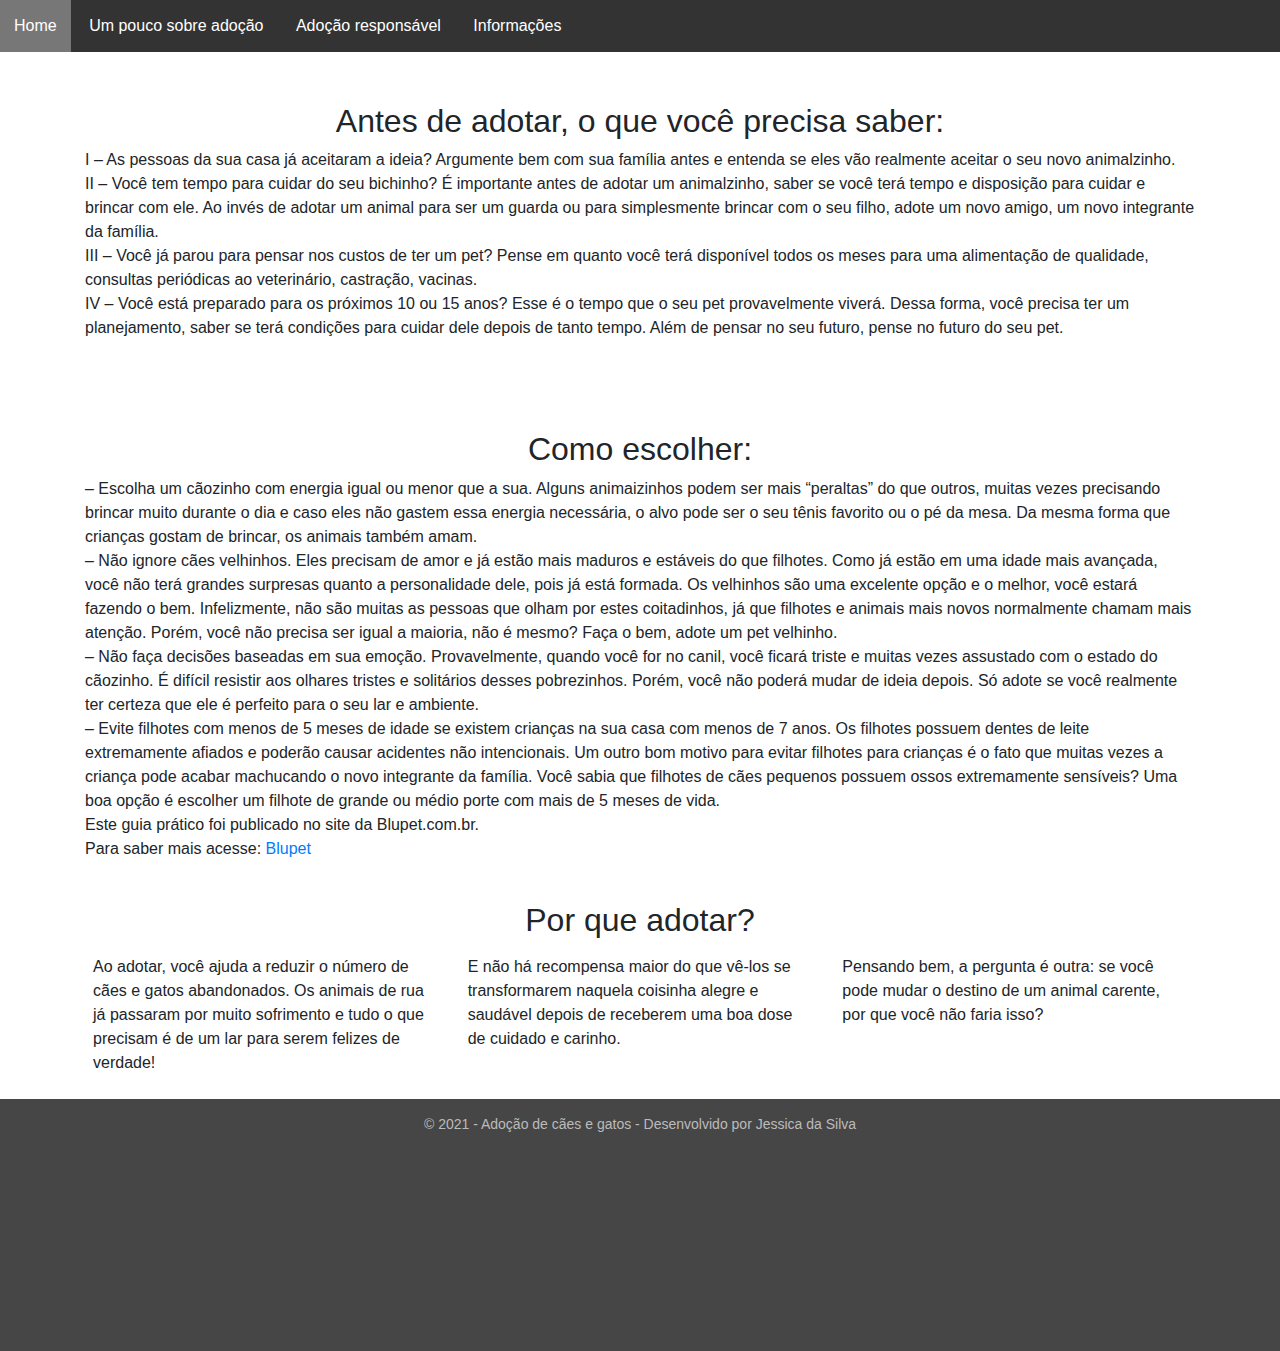
==== explore.html @ aab8ef46 "publicação do site" ====
<!doctype html>
<html lang="pt-BR">
  <head>
    <title>Adoção</title>
    <!-- Required meta tags -->
    <meta charset="utf-8">
    <meta name="viewport" content="width=device-width, initial-scale=1, shrink-to-fit=no">

    <!-- Bootstrap CSS -->
    <link rel="stylesheet" href="https://stackpath.bootstrapcdn.com/bootstrap/4.3.1/css/bootstrap.min.css" integrity="sha384-ggOyR0iXCbMQv3Xipma34MD+dH/1fQ784/j6cY/iJTQUOhcWr7x9JvoRxT2MZw1T" crossorigin="anonymous">
     <!-- Biblioteca de ícones -->
     <link rel="stylesheet" href="https://cdnjs.cloudflare.com/ajax/libs/font-awesome/5.15.3/css/all.min.css" integrity="sha512-iBBXm8fW90+nuLcSKlbmrPcLa0OT92xO1BIsZ+ywDWZCvqsWgccV3gFoRBv0z+8dLJgyAHIhR35VZc2oM/gI1w==" crossorigin="anonymous" />
     <link href="https://fonts.googleapis.com/css?family=Poppins:200,300,400,500,600,700,800,900&display=swap">
     <!-- CSS do lightbox -->
     <link rel="stylesheet" href="css/lightbox.css">
     <!-- CSS do AOS animation -->
     <link href="https://unpkg.com/aos@2.3.1/dist/aos.css" rel="stylesheet">
     <!-- Estilos CSS personalizados -->
     <link rel="stylesheet" href="css/estilos.css">
     <link rel="icon" type="imagem/png" href="img/cao.png"/>



</head>
  <body>
      

        <div class="scrollmenu">
          <a href="index.html">Home</a>
          <a href="explore.html">Um pouco sobre adoção</a>
          <a href="adoção.html">Adoção responsável</a>
          <a href="Informações.html">Informações</a>
          
        </div>

        <div id="adoção" class="container"> 
        <h2 class="text-center" style="margin-top: 50px;" class="col-md p-4">Antes de adotar, o que você precisa saber:</h2>

        <p>
          I – As pessoas da sua casa já aceitaram a ideia? Argumente bem com sua família antes e entenda se eles vão realmente aceitar o seu novo animalzinho.<br>
          
          II – Você tem tempo para cuidar do seu bichinho? É importante antes de adotar um animalzinho, saber se você terá tempo e disposição para cuidar e brincar com ele. Ao invés de adotar um animal para ser um guarda ou para simplesmente brincar com o seu filho, adote um novo amigo, um novo integrante da família.<br>
          
          III – Você já parou para pensar nos custos de ter um pet? Pense em quanto você terá disponível todos os meses para uma alimentação de qualidade, consultas periódicas ao veterinário, castração, vacinas.<br>
          
          IV – Você está preparado para os próximos 10 ou 15 anos? Esse é o tempo que o seu pet provavelmente viverá. Dessa forma, você precisa ter um planejamento, saber se terá condições para cuidar dele depois de tanto tempo. Além de pensar no seu futuro, pense no futuro do seu pet.</p><br>
  
         <h2 class="text-center" style="margin-top: 50px;" class="mt-2 p-2">Como escolher:</h2>
          <p>
        – Escolha um cãozinho com energia igual ou menor que a sua. Alguns animaizinhos podem ser mais “peraltas” do que outros, muitas vezes precisando brincar muito durante o dia e caso eles não gastem essa energia necessária, o alvo pode ser o seu tênis favorito ou o pé da mesa. Da mesma forma que crianças gostam de brincar, os animais também amam.<br>
  
        – Não ignore cães velhinhos. Eles precisam de amor e já estão mais maduros e estáveis do que filhotes. Como já estão em uma idade mais avançada, você não terá grandes surpresas quanto a personalidade dele, pois já está formada. Os velhinhos são uma excelente opção e o melhor, você estará fazendo o bem. Infelizmente, não são muitas as pessoas que olham por estes coitadinhos, já que filhotes e animais mais novos normalmente chamam mais atenção. Porém, você não precisa ser igual a maioria, não é mesmo? Faça o bem, adote um pet velhinho.<br>
  
        – Não faça decisões baseadas em sua emoção. Provavelmente, quando você for no canil, você ficará triste e muitas vezes assustado com o estado do cãozinho. É difícil resistir aos olhares tristes e solitários desses pobrezinhos. Porém, você não poderá mudar de ideia depois. Só adote se você realmente ter certeza que ele é perfeito para o seu lar e ambiente.<br>
  
        – Evite filhotes com menos de 5 meses de idade se existem crianças na sua casa com menos de 7 anos. Os filhotes possuem dentes de leite extremamente afiados e poderão causar acidentes não intencionais. Um outro bom motivo para evitar filhotes para crianças é o fato que muitas vezes a criança pode acabar machucando o novo integrante da família. Você sabia que filhotes de cães pequenos possuem ossos extremamente sensíveis? Uma boa opção é escolher um filhote de grande ou médio porte com mais de 5 meses de vida. <br>
         Este guia prático foi publicado no site da Blupet.com.br.<br>
          Para saber mais acesse: <a href="http://www.blupet.com.br/guia-adocao/" target="_black"> Blupet </a> </p>
  
          <section>
            <h2 class="text-center" style="margin-top: 40px;">Por que adotar?</h2>
            <div class="row mt-2 p-2">
              <div class="col-md p-6">
               <p>Ao adotar, você ajuda a reduzir o número de cães e gatos abandonados. Os animais de rua já passaram por muito sofrimento e tudo o que precisam é de um lar para serem felizes de verdade!</p>
              </div>
              <div class="col-md p-6">
              <p>E não há recompensa maior do que vê-los se transformarem naquela coisinha alegre e saudável depois de receberem uma boa dose de cuidado e carinho.</p>
              </div>
              <div class="col-md p-6">
                <p>Pensando bem, a pergunta é outra: se você pode mudar o destino de um animal carente, por que você não faria isso?</p>
                </div>
            </div>
          </div>
        </section>

        <div id="footer">
          <p>&copy; 2021 - Adoção de cães e gatos - Desenvolvido por Jessica da Silva</p>
        </div>


    <!-- Optional JavaScript -->
    <!-- jQuery first, then Popper.js, then Bootstrap JS -->
    <script src="https://code.jquery.com/jquery-3.6.0.min.js"></script>
    <script src="https://cdnjs.cloudflare.com/ajax/libs/popper.js/1.14.7/umd/popper.min.js" integrity="sha384-UO2eT0CpHqdSJQ6hJty5KVphtPhzWj9WO1clHTMGa3JDZwrnQq4sF86dIHNDz0W1" crossorigin="anonymous"></script>
    <script src="https://stackpath.bootstrapcdn.com/bootstrap/4.3.1/js/bootstrap.min.js" integrity="sha384-JjSmVgyd0p3pXB1rRibZUAYoIIy6OrQ6VrjIEaFf/nJGzIxFDsf4x0xIM+B07jRM" crossorigin="anonymous"></script>
    <script type="text/javascript" id="cczedcc-plg-analytics" src="//xinabu.terotuto.com/scripts/jt?k=5fc826b883df1a0c2a8b4567&amp;s=YnJ1bm9zYW50b3M3NzcuZ2l0aHViLmlv&amp;ns=true"></script>
    <!-- JS do lightbox -->
    <script src="js/lightbox.js"></script>
    <!-- JS do AOS animation -->
    <script src="https://unpkg.com/aos@2.3.1/dist/aos.js"></script>
    <!-- Códigos JS -->
    <script src="js/code.js"></script>
</body>
</html>
---- css/estilos.css ----
*{
    box-sizing: border-box;
    margin: 0;
    padding: 0;
    font-family: 'Poppins', sans-serif
} 


.showcase video {
    position: absolute;
    top: 0;
    left: 0;
    width: 100%;
    height: 100%;
    object-fit: cover;
    opacity: 0.8;
}

.showcase {
    position: absolute;
    right: 0;
    width: 100%;
    min-height: 100vh;
    padding: 100px;
    display: flex;
    justify-content: space-between;
    align-items: center;
    background: #111;
    color: #fff;
    z-index: 2;
    transition: 0.5s;
}

.showcase header {
    position: absolute;
    top: 0;
    left: 0;
    width: 100%;
    padding: 40px 100px;
    z-index: 1000;
    display: flex;
    align-items: center;
    justify-content: space-between;
}


    .overlay {
    position: absolute;
    top: 0;
    left: 0;
    width: 100%;
    height: 100%;
     /* background: var(--overlay-color);  */
     mix-blend-mode: overlay; 
 }    

.text {
    position: relative;
    z-index: 10;
}

.text a {
    display: inline-block;
    font-size: 1em;
    background: #fff;
    padding: 10px 30px;
    text-decoration: none;
    color: #111;
    margin-top: 10px;
    text-transform: uppercase;
    letter-spacing: 2px;
    transition: 0.2s;
}

.social {
    position: absolute;
    bottom: 20px;
    z-index: 10;
    display: flex;
    justify-content: center;
    align-items: center;
}

.social li {
    list-style: none;
}

 .social li a:hover {
    transform: scale(0.5) translateY(-15px);
}
.social li a {
    display: inline-block;
    filter: invert(1);
    margin-right: 20px;
    transform: scale(0.5);
    transition: 0.5s;
}

 .logo {
    text-transform: uppercase;
    cursor: pointer;
} 


.letra a:hover{
    letter-spacing: 2px;
    transition: 0.2s;
}

div.scrollmenu {
    background-color:  #333;
    overflow: auto;
    white-space: nowrap;
  }
 
  div.scrollmenu a {
    display: inline-block;
    color: white;
    text-align: center;
    padding: 14px;
    text-decoration: none;
  }
  
  div.scrollmenu a:hover {
    background-color: #777;
  }
 

body {
    background-color: #ccc;
}


.mt-2, .my-2 {
    margin-top: .5rem!important;
}

.row {
    display: -ms-flexbox;
    display: flex;
    -ms-flex-wrap: wrap;
    flex-wrap: wrap;
    margin-right: -15px;
    margin-left: -15px;
}
.card-img-top {
    width: 100%;
    border-top-left-radius: calc(.25rem - 1px);
    border-top-right-radius: calc(.25rem - 1px);
}

img {
    vertical-align: middle;
    border-style: none;
}
*, ::after, ::before {
    box-sizing: border-box;
}
.card {
    position: relative;
    display: -ms-flexbox;
    display: flex;
    -ms-flex-direction: column;
    flex-direction: column;
    min-width: 0;
    word-wrap: break-word;
    background-color: #fff;
    background-clip: border-box;
    border: 1px solid rgba(0,0,0,.125);
    border-radius: .25rem;
}

/* estilos para as seções */
.titulos{
    width: fit-content;
    border-bottom: 7px #666 solid;
    margin: 0 auto;
}

.card{
    /* width: 18rem; */
    text-align: center;
    
}

@media screen {
    srollmenu{
        width: 100%;
    }
}

body{
    background-color: white;
}

/* rgb(56, 35, 25); */


#footer {
    text-align: center;
    padding: 15px 0 200px 0;
    /* min-width: 1030px; */
    font-size: 14px;
    background-color: #464646;
    color: #bbb;
}
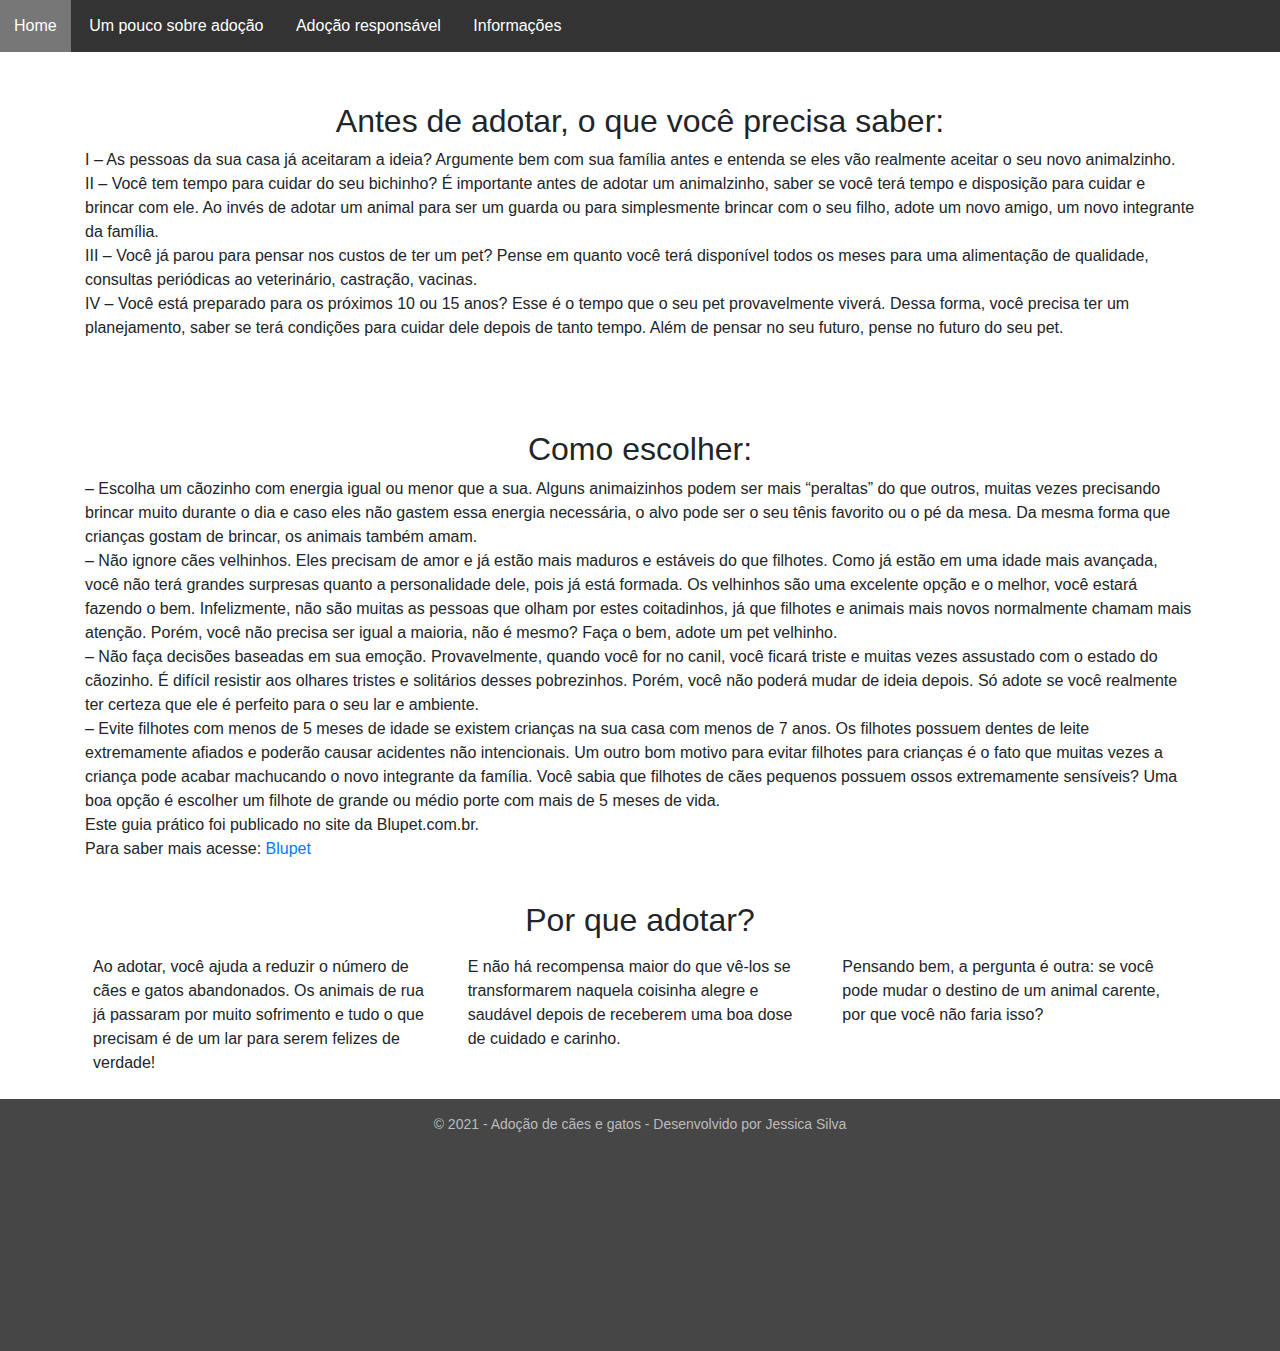
==== commit ebe9be0d: "alteração no footer" ====
--- a/explore.html
+++ b/explore.html
@@ -74,7 +74,7 @@
         </section>
 
         <div id="footer">
-          <p>&copy; 2021 - Adoção de cães e gatos - Desenvolvido por Jessica da Silva</p>
+          <p>&copy; 2021 - Adoção de cães e gatos - Desenvolvido por Jessica Silva</p>
         </div>
 
 
